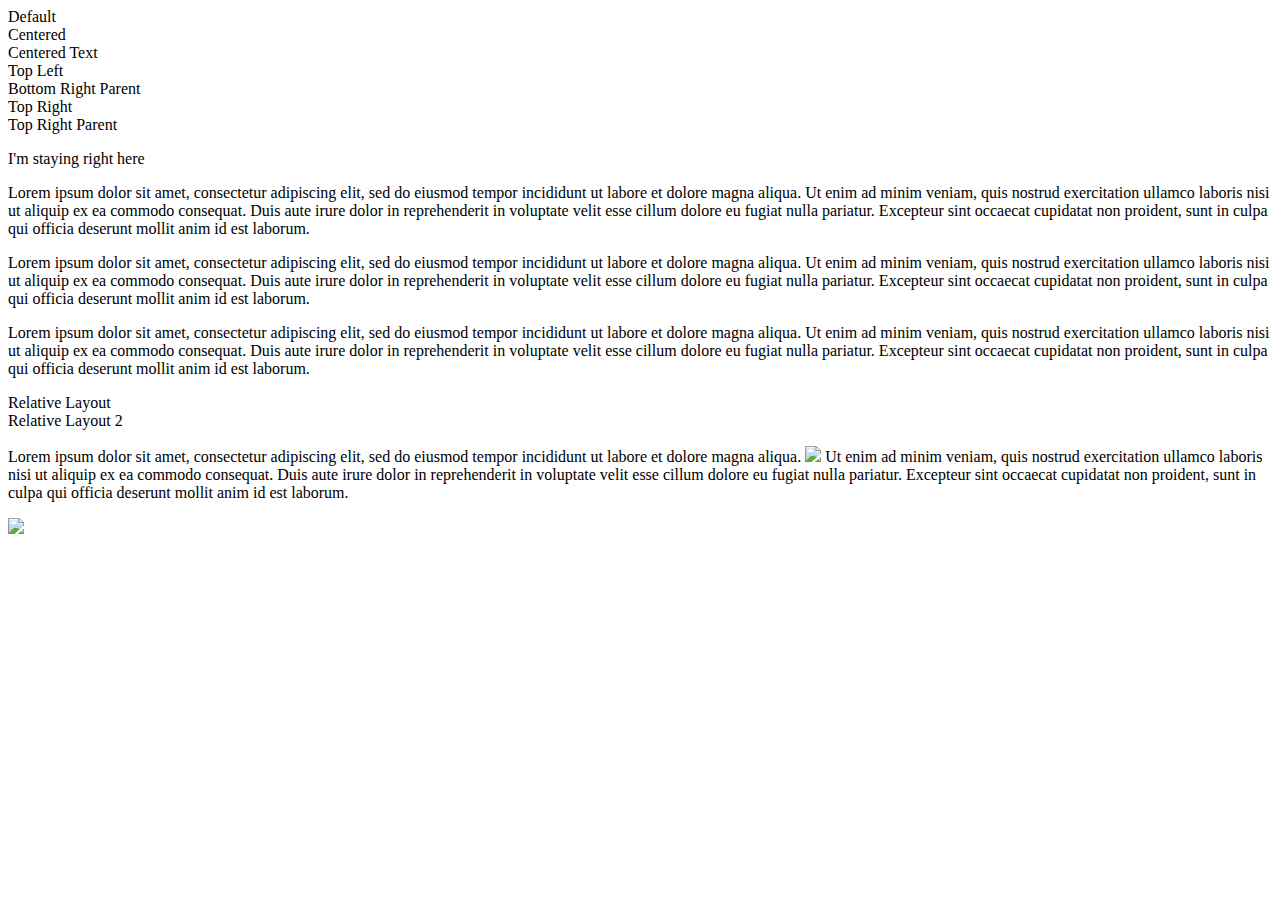
==== cssThree/index.html @ bea1cf50 "All about CSS" ====
<html lang="en">
  <head>
    <meta charset="UTF-8" />
    <title>CSS Tutorial</title>

    <link rel="stylesheet" type="text/css" href="stylesheet3.css" />
  </head>

  <body>
    <div id="parent-div">
      <div id="default">Default</div>
      <div id="centered">Centered</div>
      <div id="centered-text">Centered Text</div>
    </div>

    <!-- Demonstrate Absolute Postioning -->

    <div id="top-left-pos">
      Top Left
      <div id="bottom-right-tl-parent">Bottom Right Parent</div>
    </div>

    <div id="top-right-pos">
      Top Right
      <div id="bottom-left-tr-parent">Top Right Parent</div>
    </div>

    <p id="fixed-pos">I'm staying right here</p>

    <p>
      Lorem ipsum dolor sit amet, consectetur adipiscing elit, sed do eiusmod
      tempor incididunt ut labore et dolore magna aliqua. Ut enim ad minim
      veniam, quis nostrud exercitation ullamco laboris nisi ut aliquip ex ea
      commodo consequat. Duis aute irure dolor in reprehenderit in voluptate
      velit esse cillum dolore eu fugiat nulla pariatur. Excepteur sint occaecat
      cupidatat non proident, sunt in culpa qui officia deserunt mollit anim id
      est laborum.
    </p>

    <p>
      Lorem ipsum dolor sit amet, consectetur adipiscing elit, sed do eiusmod
      tempor incididunt ut labore et dolore magna aliqua. Ut enim ad minim
      veniam, quis nostrud exercitation ullamco laboris nisi ut aliquip ex ea
      commodo consequat. Duis aute irure dolor in reprehenderit in voluptate
      velit esse cillum dolore eu fugiat nulla pariatur. Excepteur sint occaecat
      cupidatat non proident, sunt in culpa qui officia deserunt mollit anim id
      est laborum.
    </p>

    <p>
      Lorem ipsum dolor sit amet, consectetur adipiscing elit, sed do eiusmod
      tempor incididunt ut labore et dolore magna aliqua. Ut enim ad minim
      veniam, quis nostrud exercitation ullamco laboris nisi ut aliquip ex ea
      commodo consequat. Duis aute irure dolor in reprehenderit in voluptate
      velit esse cillum dolore eu fugiat nulla pariatur. Excepteur sint occaecat
      cupidatat non proident, sunt in culpa qui officia deserunt mollit anim id
      est laborum.
    </p>

    <div id="relative-1">Relative Layout</div>

    <div id="relative-2">Relative Layout 2</div>

    <p>
      Lorem ipsum dolor sit amet, consectetur adipiscing elit, sed do eiusmod
      tempor incididunt ut labore et dolore magna aliqua.
      <img src="LittleBrain.png" /> Ut enim ad minim veniam, quis nostrud
      exercitation ullamco laboris nisi ut aliquip ex ea commodo consequat. Duis
      aute irure dolor in reprehenderit in voluptate velit esse cillum dolore eu
      fugiat nulla pariatur. Excepteur sint occaecat cupidatat non proident,
      sunt in culpa qui officia deserunt mollit anim id est laborum.
    </p>

    <div id="crop"><img src="LittleBrain.png" /></div>
  </body>
</html>
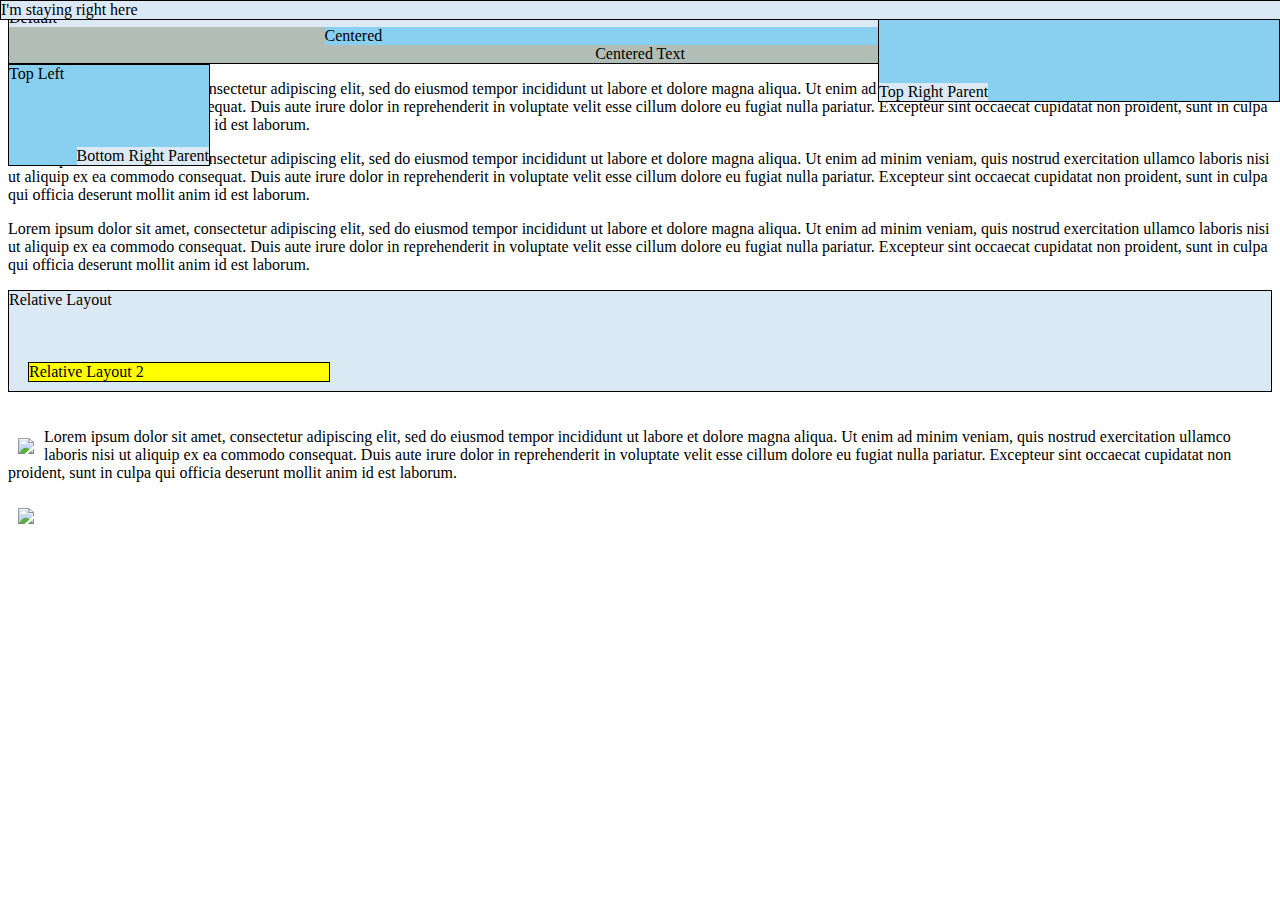
==== commit 2a7387c5: "Commenting  cssOne folder" ====
--- a/cssThree/index.html
+++ b/cssThree/index.html
@@ -3,7 +3,7 @@
     <meta charset="UTF-8" />
     <title>CSS Tutorial</title>
 
-    <link rel="stylesheet" type="text/css" href="stylesheet3.css" />
+    <link rel="stylesheet" type="text/css" href="main.css" />
   </head>
 
   <body>
--- a/cssThree/main.css
+++ b/cssThree/main.css
@@ -0,0 +1,93 @@
+#parent-div {
+  background: #b2beb5;
+  border: 0.1em solid black;
+}
+
+#default {
+  background: #dbe9f4;
+}
+
+/*
+auto makes sure space on the left = right
+Show how changing between em, % and pixels changes things
+*/
+#centered {
+  background: #89cff0;
+  width: 50%;
+  margin: auto;
+}
+
+/* text-align: left, right, center, justify */
+#centered-text {
+  text-align: center;
+}
+
+/* Absolute Positioning : Positioning Based on the Document */
+#top-left-pos {
+  background: #89cff0;
+  border: 0.1em solid black;
+  position: absolute;
+  width: 200px;
+  height: 100px;
+  z-index: 1; /* Element with highest z index goes on top */
+}
+
+#bottom-right-tl-parent {
+  background: #dbe9f4;
+  position: absolute;
+  bottom: 0px;
+  right: 0px;
+}
+
+#top-right-pos {
+  background: #89cff0;
+  border: 0.1em solid black;
+  position: absolute;
+  width: 400px;
+  height: 100px;
+  top: 0px;
+  right: 0px;
+}
+
+#bottom-left-tr-parent {
+  background: #dbe9f4;
+  position: absolute;
+  bottom: 0px;
+  left: 0px;
+}
+
+/* Fixed positioning : Positioning Based on the Browser */
+
+#fixed-pos {
+  position: fixed;
+  top: 0;
+  left: 0;
+  width: 100%;
+  background: #dbe9f4;
+  border: 0.1em solid black;
+  margin: 0;
+}
+
+/* Relative Positioning : Positioned Relative to the original */
+
+#relative-1 {
+  background: #dbe9f4;
+  border: 0.1em solid black;
+  height: 100px;
+}
+
+#relative-2 {
+  position: relative;
+  left: 20px; /* 20px to the right of original */
+  top: -30px; /* 30px up from original */
+  width: 300px;
+  background: yellow;
+  border: 0.1em solid black;
+}
+
+/* Floating Content : Float an element to the left or right of the parent */
+
+img[src="LittleBrain.png"] {
+  float: left;
+  padding: 10px;
+}
